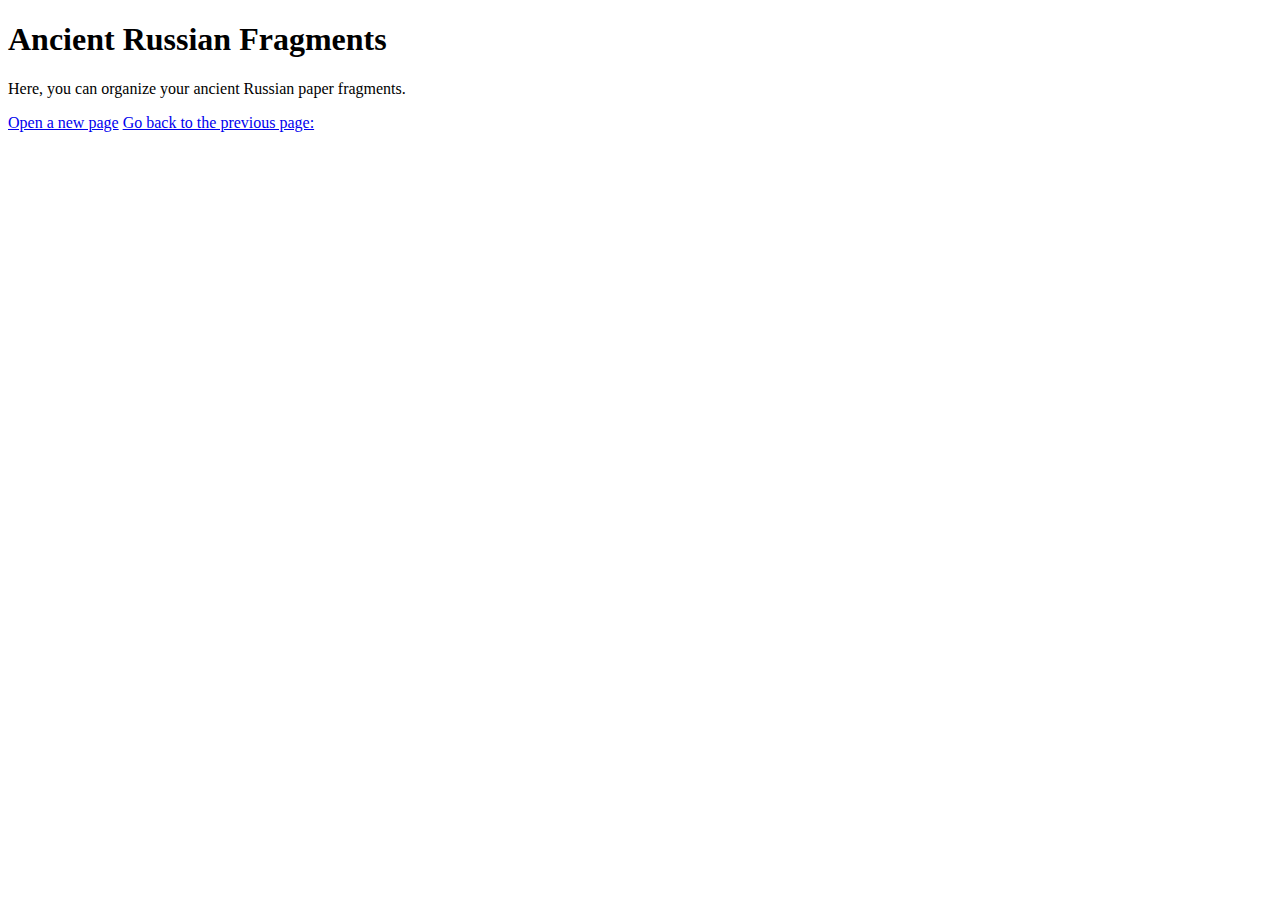
==== index.html @ 203a47de "Premier commit" ====
<!DOCTYPE html>
<html>
<head>
	<title>Ancient Russian Fragments</title>
	<link rel="stylesheet" type="text/css" href="capture.css">
    <meta charset="UTF-8">
    <link rel="shortcut icon" href="#">
    <script src="capture.js"></script>
</head>
<body>
	<div id="header">
		<h1>Ancient Russian Fragments</h1>
	</div>
	<div id="content">
        <p>Here, you can organize your ancient Russian paper fragments.</p>
        <div id="buttons">
            <a href="selectionner.html" class="myLink">Open a new page</a>
            <a href="mat.html" class="myLink">Go back to the previous page:</a>
        </div>
    </div>
    <div id="footer">
    </div>
</body>
</html>
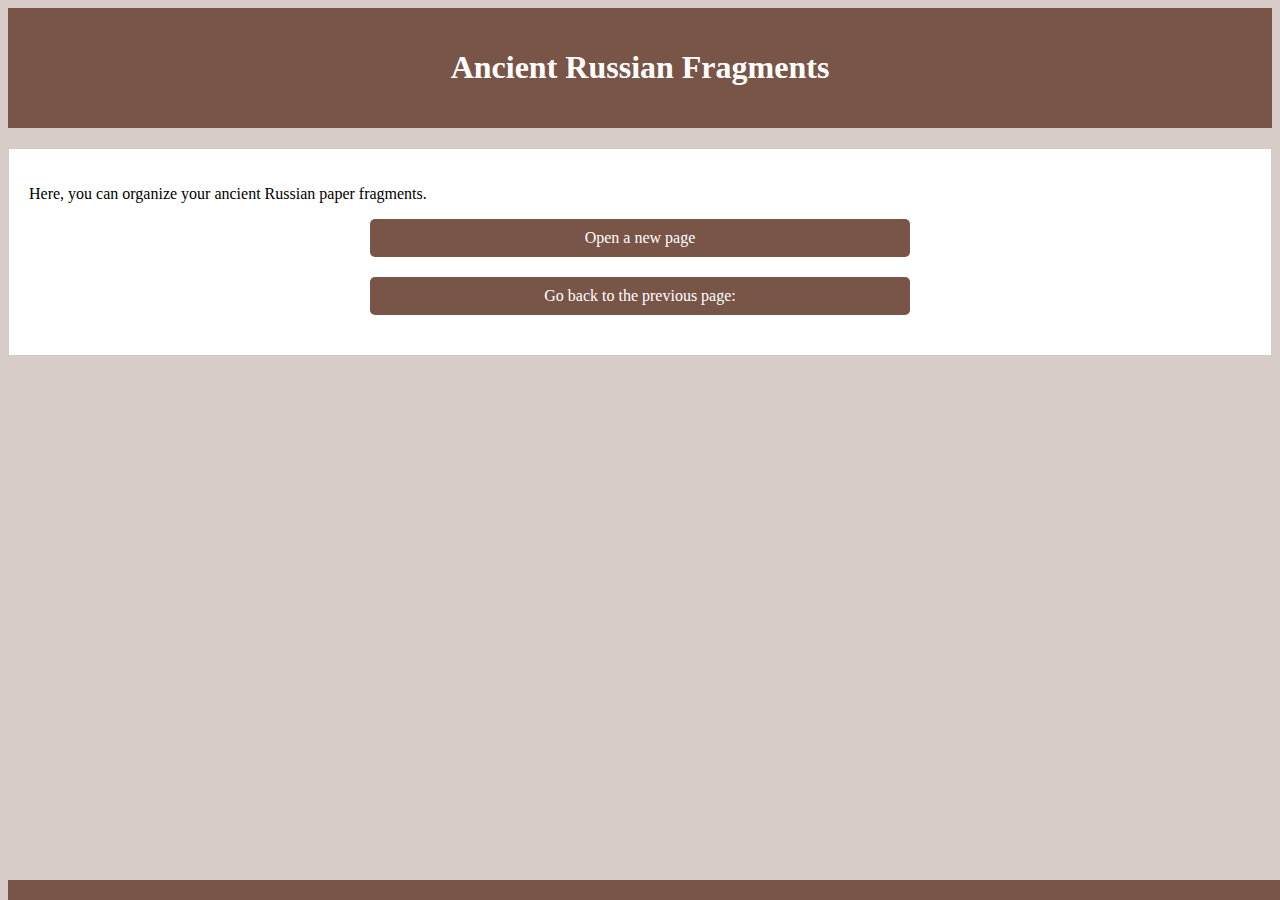
==== commit 12bf428c: "renommer index" ====
--- a/index.html
+++ b/index.html
@@ -2,10 +2,10 @@
 <html>
 <head>
 	<title>Ancient Russian Fragments</title>
-	<link rel="stylesheet" type="text/css" href="capture.css">
+	<link rel="stylesheet" type="text/css" href="index.css">
     <meta charset="UTF-8">
     <link rel="shortcut icon" href="#">
-    <script src="capture.js"></script>
+    <script src="index.js"></script>
 </head>
 <body>
 	<div id="header">
--- a/index.css
+++ b/index.css
@@ -0,0 +1,81 @@
+body {
+	background-color: #d7ccc8; /* Marron clair */
+}
+
+#header {
+	background-color: #795548; /* Marron */
+	padding: 20px;
+	text-align: center;
+	color: #fff; /* Texte en blanc */
+}
+
+#content {
+	background-color: #fff;
+	padding: 20px;
+	margin-top: 20px;
+	border: 1px solid #ccc;
+}
+
+a {
+	text-decoration: none; /* supprime le soulignement des liens */
+	color: #795548; /* change la couleur des liens en marron */
+	background-color: #795548; /* Marron */
+	color: #fff; /* Texte en blanc */
+	padding: 10px 20px;
+	border: none;
+	border-radius: 5px;
+	cursor: pointer;
+}
+
+a:hover {
+	background-color: #a1887f; /* Marron clair */
+}
+
+#buttons {
+    display: flex;
+    flex-direction: column;
+    align-items: center;
+}
+.myButton, .myLink {
+    background-color: #795548;
+    color: #fff;
+    border: none;
+    padding: 10px 20px;
+    border-radius: 5px;
+    margin-bottom: 20px;
+    font-size: 16px;
+    width: 500px; 
+    text-align: center;
+  }
+  
+  .myLink {
+    color: #fff;
+    text-decoration: none;
+    margin-bottom: 20px;
+    font-size: 16px;
+    display: inline-block;
+    width: 500px;
+    text-align: center;
+  }
+  #saved-pages {
+    padding: 10px;
+    font-size: 16px;
+    border-radius: 5px;
+  }
+  
+  #saved-pages option {
+    font-size: 16px;
+  }
+  
+#footer {
+    background-color: #795548; /* Marron foncé */
+    color: #fff; /* Texte en blanc */
+    padding: 10px;
+    text-align: center;
+    position: absolute;
+    bottom: 0;
+    width: 100%;
+}
+#footer p {
+    margin: 0;
+}
